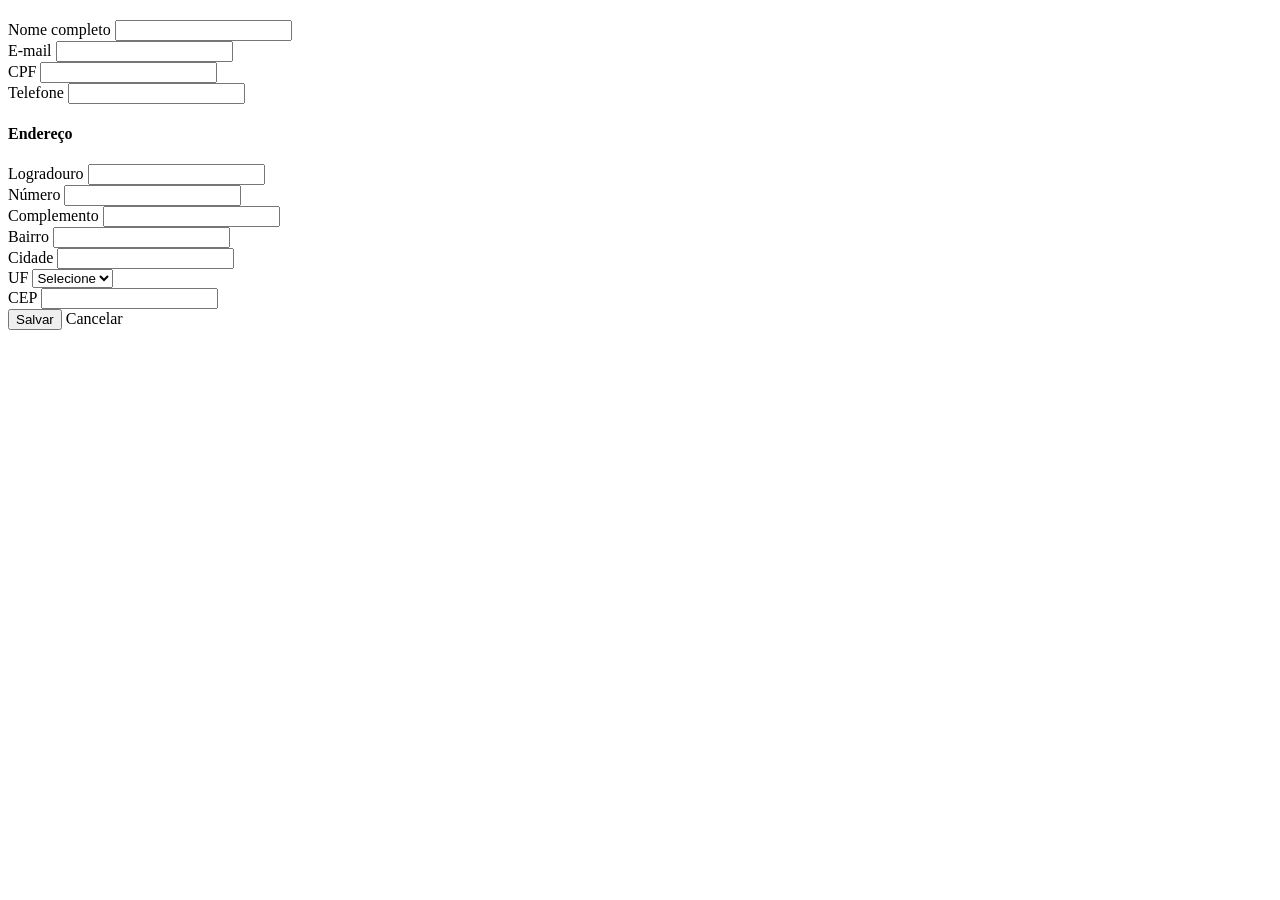
==== src/main/resources/templates/cliente/form.html @ 8dd17c3d "FEAT: Adicionado ClienteService" ====
<!DOCTYPE html>
<html xmlns:th="http://www.thymeleaf.org">
<head>
    <meta charset="UTF-8">
    <title th:unless="${cliente.id == null}">Edição de Cliente</title>
    <title th:if="${cliente.id == null}">Cadastro de Cliente</title>

    <link th:href="@{/css/bootstrap.min.css}" rel="stylesheet">
</head>

<body>

<div class="container mt-5">

    <h2 th:text="${cliente.id == null} ? 'Novo Cliente' : 'Editar Cliente'"></h2>

    <form th:action="@{${cliente.id == null} ? '/clientes/novo' : '/clientes/edit/' + ${cliente.id}}"
          th:object="${cliente}"
          method="post">

        <!-- Nome -->
        <div class="mb-3">
            <label for="nome" class="form-label">Nome completo</label>
            <input type="text" class="form-control" id="nome" th:field="*{nome}">
            <div class="text-danger"
                 th:if="${#fields.hasErrors('nome')}"
                 th:errors="*{nome}">
            </div>
        </div>

        <!-- E-mail -->
        <div class="mb-3">
            <label for="email" class="form-label">E-mail</label>
            <input type="email" class="form-control" id="email" th:field="*{email}">
            <div class="text-danger"
                 th:if="${#fields.hasErrors('email')}"
                 th:errors="*{email}">
            </div>
        </div>

        <!-- CPF -->
        <div class="mb-3">
            <label for="cpf" class="form-label">CPF</label>
            <input type="text" class="form-control" id="cpf" th:field="*{cpf}">
            <div class="text-danger"
                 th:if="${#fields.hasErrors('cpf')}"
                 th:errors="*{cpf}">
            </div>
        </div>

        <!-- Telefone -->
        <div class="mb-3">
            <label for="telefone" class="form-label">Telefone</label>
            <input type="text" class="form-control" id="telefone" th:field="*{telefone}">
            <div class="text-danger"
                 th:if="${#fields.hasErrors('telefone')}"
                 th:errors="*{telefone}">
            </div>
        </div>

        <h4 class="mt-4 mb-3">Endereço</h4>

        <!-- Logradouro -->
        <div class="mb-3">
            <label for="logradouro" class="form-label">Logradouro</label>
            <input type="text" class="form-control" id="logradouro" th:field="*{logradouro}">
            <div class="text-danger"
                 th:if="${#fields.hasErrors('logradouro')}"
                 th:errors="*{logradouro}">
            </div>
        </div>

        <!-- Número -->
        <div class="mb-3">
            <label for="numero" class="form-label">Número</label>
            <input type="text" class="form-control" id="numero" th:field="*{numero}">
            <div class="text-danger"
                 th:if="${#fields.hasErrors('numero')}"
                 th:errors="*{numero}">
            </div>
        </div>

        <!-- Complemento -->
        <div class="mb-3">
            <label for="complemento" class="form-label">Complemento</label>
            <input type="text" class="form-control" id="complemento" th:field="*{complemento}">
            <div class="text-danger"
                 th:if="${#fields.hasErrors('complemento')}"
                 th:errors="*{complemento}">
            </div>
        </div>

        <!-- Bairro -->
        <div class="mb-3">
            <label for="bairro" class="form-label">Bairro</label>
            <input type="text" class="form-control" id="bairro" th:field="*{bairro}">
            <div class="text-danger"
                 th:if="${#fields.hasErrors('bairro')}"
                 th:errors="*{bairro}">
            </div>
        </div>

        <!-- Cidade -->
        <div class="mb-3">
            <label for="cidade" class="form-label">Cidade</label>
            <input type="text" class="form-control" id="cidade" th:field="*{cidade}">
            <div class="text-danger"
                 th:if="${#fields.hasErrors('cidade')}"
                 th:errors="*{cidade}">
            </div>
        </div>

        <!-- UF -->
        <div class="mb-3">
            <label for="uf" class="form-label">UF</label>

            <select class="form-control" id="uf" th:field="*{uf}">
                <option value="">Selecione</option>
                <option value="AC">AC</option>
                <option value="AL">AL</option>
                <option value="AP">AP</option>
                <option value="AM">AM</option>
                <option value="BA">BA</option>
                <option value="CE">CE</option>
                <option value="DF">DF</option>
                <option value="ES">ES</option>
                <option value="GO">GO</option>
                <option value="MA">MA</option>
                <option value="MT">MT</option>
                <option value="MS">MS</option>
                <option value="MG">MG</option>
                <option value="PA">PA</option>
                <option value="PB">PB</option>
                <option value="PR">PR</option>
                <option value="PE">PE</option>
                <option value="PI">PI</option>
                <option value="RJ">RJ</option>
                <option value="RN">RN</option>
                <option value="RS">RS</option>
                <option value="RO">RO</option>
                <option value="RR">RR</option>
                <option value="SC">SC</option>
                <option value="SP">SP</option>
                <option value="SE">SE</option>
                <option value="TO">TO</option>
            </select>

            <div class="text-danger"
                 th:if="${#fields.hasErrors('uf')}"
                 th:errors="*{uf}">
            </div>
        </div>

        <!-- CEP -->
        <div class="mb-3">
            <label for="cep" class="form-label">CEP</label>
            <input type="text" class="form-control" id="cep" th:field="*{cep}">
            <div class="text-danger"
                 th:if="${#fields.hasErrors('cep')}"
                 th:errors="*{cep}">
            </div>
        </div>

        <button type="submit" class="btn btn-primary">
            Salvar
        </button>

        <a th:href="@{/clientes}" class="btn btn-secondary">
            Cancelar
        </a>

    </form>

</div>

</body>
</html>
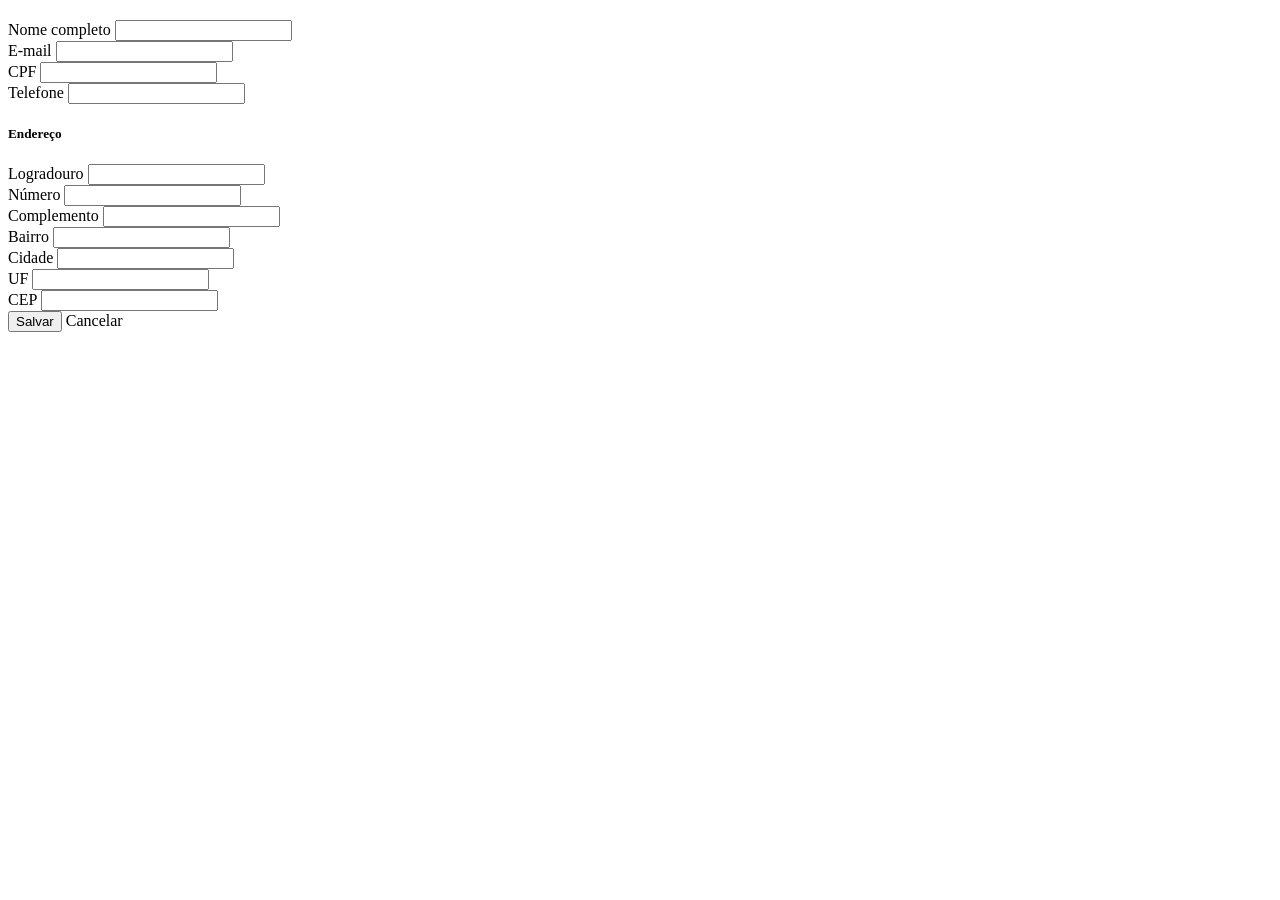
==== commit 5ede71a8: "FEAT: Adicionado telas de pedidos" ====
--- a/src/main/resources/templates/cliente/form.html
+++ b/src/main/resources/templates/cliente/form.html
@@ -1,179 +1,84 @@
-
 <!DOCTYPE html>
 <html xmlns:th="http://www.thymeleaf.org">
 <head>
     <meta charset="UTF-8">
     <title th:unless="${cliente.id == null}">Edição de Cliente</title>
     <title th:if="${cliente.id == null}">Cadastro de Cliente</title>
-
     <link th:href="@{/css/bootstrap.min.css}" rel="stylesheet">
 </head>
-
 <body>
-
 <div class="container mt-5">
-
     <h2 th:text="${cliente.id == null} ? 'Novo Cliente' : 'Editar Cliente'"></h2>
-
-    <form th:action="@{${cliente.id == null} ? '/clientes/novo' : '/clientes/edit/' + ${cliente.id}}"
-          th:object="${cliente}"
-          method="post">
-
-        <!-- Nome -->
+    <form th:action="@{${cliente.id == null} ? '/clientes/novo' : '/clientes/edit/' + ${cliente.id}}" th:object="${cliente}" method="post">
         <div class="mb-3">
             <label for="nome" class="form-label">Nome completo</label>
             <input type="text" class="form-control" id="nome" th:field="*{nome}">
-            <div class="text-danger"
-                 th:if="${#fields.hasErrors('nome')}"
-                 th:errors="*{nome}">
-            </div>
+            <div class="text-danger" th:if="${#fields.hasErrors('nome')}" th:errors="*{nome}"></div>
         </div>
 
-        <!-- E-mail -->
         <div class="mb-3">
             <label for="email" class="form-label">E-mail</label>
             <input type="email" class="form-control" id="email" th:field="*{email}">
-            <div class="text-danger"
-                 th:if="${#fields.hasErrors('email')}"
-                 th:errors="*{email}">
-            </div>
+            <div class="text-danger" th:if="${#fields.hasErrors('email')}" th:errors="*{email}"></div>
         </div>
 
-        <!-- CPF -->
         <div class="mb-3">
             <label for="cpf" class="form-label">CPF</label>
             <input type="text" class="form-control" id="cpf" th:field="*{cpf}">
-            <div class="text-danger"
-                 th:if="${#fields.hasErrors('cpf')}"
-                 th:errors="*{cpf}">
-            </div>
+            <div class="text-danger" th:if="${#fields.hasErrors('cpf')}" th:errors="*{cpf}"></div>
         </div>
 
-        <!-- Telefone -->
         <div class="mb-3">
             <label for="telefone" class="form-label">Telefone</label>
             <input type="text" class="form-control" id="telefone" th:field="*{telefone}">
-            <div class="text-danger"
-                 th:if="${#fields.hasErrors('telefone')}"
-                 th:errors="*{telefone}">
-            </div>
+            <div class="text-danger" th:if="${#fields.hasErrors('telefone')}" th:errors="*{telefone}"></div>
         </div>
 
-        <h4 class="mt-4 mb-3">Endereço</h4>
+        <h5>Endereço</h5>
 
-        <!-- Logradouro -->
         <div class="mb-3">
             <label for="logradouro" class="form-label">Logradouro</label>
             <input type="text" class="form-control" id="logradouro" th:field="*{logradouro}">
-            <div class="text-danger"
-                 th:if="${#fields.hasErrors('logradouro')}"
-                 th:errors="*{logradouro}">
-            </div>
+            <div class="text-danger" th:if="${#fields.hasErrors('logradouro')}" th:errors="*{logradouro}"></div>
         </div>
 
-        <!-- Número -->
         <div class="mb-3">
             <label for="numero" class="form-label">Número</label>
             <input type="text" class="form-control" id="numero" th:field="*{numero}">
-            <div class="text-danger"
-                 th:if="${#fields.hasErrors('numero')}"
-                 th:errors="*{numero}">
-            </div>
         </div>
 
-        <!-- Complemento -->
         <div class="mb-3">
             <label for="complemento" class="form-label">Complemento</label>
             <input type="text" class="form-control" id="complemento" th:field="*{complemento}">
-            <div class="text-danger"
-                 th:if="${#fields.hasErrors('complemento')}"
-                 th:errors="*{complemento}">
-            </div>
         </div>
 
-        <!-- Bairro -->
         <div class="mb-3">
             <label for="bairro" class="form-label">Bairro</label>
             <input type="text" class="form-control" id="bairro" th:field="*{bairro}">
-            <div class="text-danger"
-                 th:if="${#fields.hasErrors('bairro')}"
-                 th:errors="*{bairro}">
-            </div>
+            <div class="text-danger" th:if="${#fields.hasErrors('bairro')}" th:errors="*{bairro}"></div>
         </div>
 
-        <!-- Cidade -->
         <div class="mb-3">
             <label for="cidade" class="form-label">Cidade</label>
             <input type="text" class="form-control" id="cidade" th:field="*{cidade}">
-            <div class="text-danger"
-                 th:if="${#fields.hasErrors('cidade')}"
-                 th:errors="*{cidade}">
-            </div>
+            <div class="text-danger" th:if="${#fields.hasErrors('cidade')}" th:errors="*{cidade}"></div>
         </div>
 
-        <!-- UF -->
         <div class="mb-3">
             <label for="uf" class="form-label">UF</label>
-
-            <select class="form-control" id="uf" th:field="*{uf}">
-                <option value="">Selecione</option>
-                <option value="AC">AC</option>
-                <option value="AL">AL</option>
-                <option value="AP">AP</option>
-                <option value="AM">AM</option>
-                <option value="BA">BA</option>
-                <option value="CE">CE</option>
-                <option value="DF">DF</option>
-                <option value="ES">ES</option>
-                <option value="GO">GO</option>
-                <option value="MA">MA</option>
-                <option value="MT">MT</option>
-                <option value="MS">MS</option>
-                <option value="MG">MG</option>
-                <option value="PA">PA</option>
-                <option value="PB">PB</option>
-                <option value="PR">PR</option>
-                <option value="PE">PE</option>
-                <option value="PI">PI</option>
-                <option value="RJ">RJ</option>
-                <option value="RN">RN</option>
-                <option value="RS">RS</option>
-                <option value="RO">RO</option>
-                <option value="RR">RR</option>
-                <option value="SC">SC</option>
-                <option value="SP">SP</option>
-                <option value="SE">SE</option>
-                <option value="TO">TO</option>
-            </select>
-
-            <div class="text-danger"
-                 th:if="${#fields.hasErrors('uf')}"
-                 th:errors="*{uf}">
-            </div>
+            <input type="text" class="form-control" id="uf" th:field="*{uf}">
+            <div class="text-danger" th:if="${#fields.hasErrors('uf')}" th:errors="*{uf}"></div>
         </div>
 
-        <!-- CEP -->
         <div class="mb-3">
             <label for="cep" class="form-label">CEP</label>
             <input type="text" class="form-control" id="cep" th:field="*{cep}">
-            <div class="text-danger"
-                 th:if="${#fields.hasErrors('cep')}"
-                 th:errors="*{cep}">
-            </div>
+            <div class="text-danger" th:if="${#fields.hasErrors('cep')}" th:errors="*{cep}"></div>
         </div>
 
-        <button type="submit" class="btn btn-primary">
-            Salvar
-        </button>
-
-        <a th:href="@{/clientes}" class="btn btn-secondary">
-            Cancelar
-        </a>
-
+        <button type="submit" class="btn btn-primary">Salvar</button>
+        <a th:href="@{/clientes}" class="btn btn-secondary">Cancelar</a>
     </form>
-
 </div>
-
 </body>
-</html>
-
+</html>
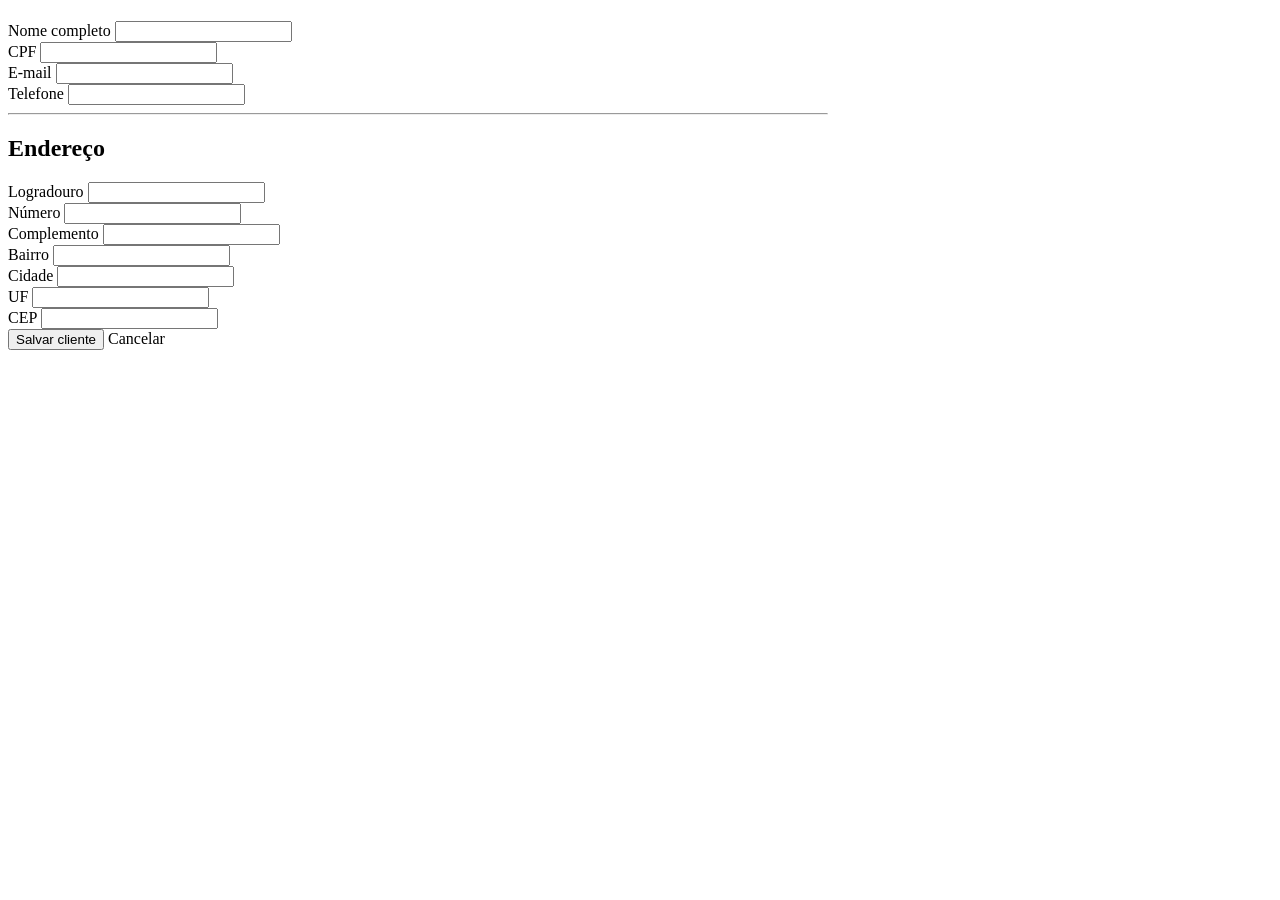
==== commit aba18925: "FEAT: Novo FrontEnd" ====
--- a/src/main/resources/templates/cliente/form.html
+++ b/src/main/resources/templates/cliente/form.html
@@ -1,84 +1,75 @@
 <!DOCTYPE html>
-<html xmlns:th="http://www.thymeleaf.org">
-<head>
-    <meta charset="UTF-8">
-    <title th:unless="${cliente.id == null}">Edição de Cliente</title>
-    <title th:if="${cliente.id == null}">Cadastro de Cliente</title>
-    <link th:href="@{/css/bootstrap.min.css}" rel="stylesheet">
-</head>
+<html lang="pt-br" xmlns:th="http://www.thymeleaf.org">
+<head th:replace="~{fragments/layout :: head(${cliente.id == null} ? 'Novo cliente' : 'Editar cliente')}"></head>
 <body>
-<div class="container mt-5">
-    <h2 th:text="${cliente.id == null} ? 'Novo Cliente' : 'Editar Cliente'"></h2>
-    <form th:action="@{${cliente.id == null} ? '/clientes/novo' : '/clientes/edit/' + ${cliente.id}}" th:object="${cliente}" method="post">
-        <div class="mb-3">
-            <label for="nome" class="form-label">Nome completo</label>
-            <input type="text" class="form-control" id="nome" th:field="*{nome}">
-            <div class="text-danger" th:if="${#fields.hasErrors('nome')}" th:errors="*{nome}"></div>
+<nav th:replace="~{fragments/layout :: navbar('clientes')}"></nav>
+<main class="container py-4" style="max-width:820px">
+    <h1 class="page-title h3 mb-3" th:text="${cliente.id == null} ? 'Novo cliente' : 'Editar cliente'"></h1>
+    <form class="card card-body" th:action="@{${cliente.id == null} ? '/clientes/novo' : '/clientes/edit/' + ${cliente.id}}" th:object="${cliente}" method="post">
+        <div class="row g-3">
+            <div class="col-md-8">
+                <label for="nome" class="form-label">Nome completo</label>
+                <input type="text" class="form-control" id="nome" th:field="*{nome}">
+                <div class="text-danger small" th:if="${#fields.hasErrors('nome')}" th:errors="*{nome}"></div>
+            </div>
+            <div class="col-md-4">
+                <label for="cpf" class="form-label">CPF</label>
+                <input type="text" class="form-control" id="cpf" th:field="*{cpf}">
+                <div class="text-danger small" th:if="${#fields.hasErrors('cpf')}" th:errors="*{cpf}"></div>
+            </div>
+            <div class="col-md-8">
+                <label for="email" class="form-label">E-mail</label>
+                <input type="email" class="form-control" id="email" th:field="*{email}">
+                <div class="text-danger small" th:if="${#fields.hasErrors('email')}" th:errors="*{email}"></div>
+            </div>
+            <div class="col-md-4">
+                <label for="telefone" class="form-label">Telefone</label>
+                <input type="text" class="form-control" id="telefone" th:field="*{telefone}">
+                <div class="text-danger small" th:if="${#fields.hasErrors('telefone')}" th:errors="*{telefone}"></div>
+            </div>
+
+            <div class="col-12"><hr class="my-1"><h2 class="h6 mb-0">Endereço</h2></div>
+
+            <div class="col-md-8">
+                <label for="logradouro" class="form-label">Logradouro</label>
+                <input type="text" class="form-control" id="logradouro" th:field="*{logradouro}">
+                <div class="text-danger small" th:if="${#fields.hasErrors('logradouro')}" th:errors="*{logradouro}"></div>
+            </div>
+            <div class="col-md-4">
+                <label for="numero" class="form-label">Número</label>
+                <input type="text" class="form-control" id="numero" th:field="*{numero}">
+            </div>
+            <div class="col-md-4">
+                <label for="complemento" class="form-label">Complemento</label>
+                <input type="text" class="form-control" id="complemento" th:field="*{complemento}">
+            </div>
+            <div class="col-md-8">
+                <label for="bairro" class="form-label">Bairro</label>
+                <input type="text" class="form-control" id="bairro" th:field="*{bairro}">
+                <div class="text-danger small" th:if="${#fields.hasErrors('bairro')}" th:errors="*{bairro}"></div>
+            </div>
+            <div class="col-md-6">
+                <label for="cidade" class="form-label">Cidade</label>
+                <input type="text" class="form-control" id="cidade" th:field="*{cidade}">
+                <div class="text-danger small" th:if="${#fields.hasErrors('cidade')}" th:errors="*{cidade}"></div>
+            </div>
+            <div class="col-md-2">
+                <label for="uf" class="form-label">UF</label>
+                <input type="text" class="form-control" id="uf" th:field="*{uf}">
+                <div class="text-danger small" th:if="${#fields.hasErrors('uf')}" th:errors="*{uf}"></div>
+            </div>
+            <div class="col-md-4">
+                <label for="cep" class="form-label">CEP</label>
+                <input type="text" class="form-control" id="cep" th:field="*{cep}">
+                <div class="text-danger small" th:if="${#fields.hasErrors('cep')}" th:errors="*{cep}"></div>
+            </div>
         </div>
-
-        <div class="mb-3">
-            <label for="email" class="form-label">E-mail</label>
-            <input type="email" class="form-control" id="email" th:field="*{email}">
-            <div class="text-danger" th:if="${#fields.hasErrors('email')}" th:errors="*{email}"></div>
+        <div class="mt-4">
+            <button type="submit" class="btn btn-primary">Salvar cliente</button>
+            <a th:href="@{/clientes}" class="btn btn-outline-secondary">Cancelar</a>
         </div>
-
-        <div class="mb-3">
-            <label for="cpf" class="form-label">CPF</label>
-            <input type="text" class="form-control" id="cpf" th:field="*{cpf}">
-            <div class="text-danger" th:if="${#fields.hasErrors('cpf')}" th:errors="*{cpf}"></div>
-        </div>
-
-        <div class="mb-3">
-            <label for="telefone" class="form-label">Telefone</label>
-            <input type="text" class="form-control" id="telefone" th:field="*{telefone}">
-            <div class="text-danger" th:if="${#fields.hasErrors('telefone')}" th:errors="*{telefone}"></div>
-        </div>
-
-        <h5>Endereço</h5>
-
-        <div class="mb-3">
-            <label for="logradouro" class="form-label">Logradouro</label>
-            <input type="text" class="form-control" id="logradouro" th:field="*{logradouro}">
-            <div class="text-danger" th:if="${#fields.hasErrors('logradouro')}" th:errors="*{logradouro}"></div>
-        </div>
-
-        <div class="mb-3">
-            <label for="numero" class="form-label">Número</label>
-            <input type="text" class="form-control" id="numero" th:field="*{numero}">
-        </div>
-
-        <div class="mb-3">
-            <label for="complemento" class="form-label">Complemento</label>
-            <input type="text" class="form-control" id="complemento" th:field="*{complemento}">
-        </div>
-
-        <div class="mb-3">
-            <label for="bairro" class="form-label">Bairro</label>
-            <input type="text" class="form-control" id="bairro" th:field="*{bairro}">
-            <div class="text-danger" th:if="${#fields.hasErrors('bairro')}" th:errors="*{bairro}"></div>
-        </div>
-
-        <div class="mb-3">
-            <label for="cidade" class="form-label">Cidade</label>
-            <input type="text" class="form-control" id="cidade" th:field="*{cidade}">
-            <div class="text-danger" th:if="${#fields.hasErrors('cidade')}" th:errors="*{cidade}"></div>
-        </div>
-
-        <div class="mb-3">
-            <label for="uf" class="form-label">UF</label>
-            <input type="text" class="form-control" id="uf" th:field="*{uf}">
-            <div class="text-danger" th:if="${#fields.hasErrors('uf')}" th:errors="*{uf}"></div>
-        </div>
-
-        <div class="mb-3">
-            <label for="cep" class="form-label">CEP</label>
-            <input type="text" class="form-control" id="cep" th:field="*{cep}">
-            <div class="text-danger" th:if="${#fields.hasErrors('cep')}" th:errors="*{cep}"></div>
-        </div>
-
-        <button type="submit" class="btn btn-primary">Salvar</button>
-        <a th:href="@{/clientes}" class="btn btn-secondary">Cancelar</a>
     </form>
-</div>
+</main>
+<th:block th:replace="~{fragments/layout :: scripts}"></th:block>
 </body>
-</html>+</html>
